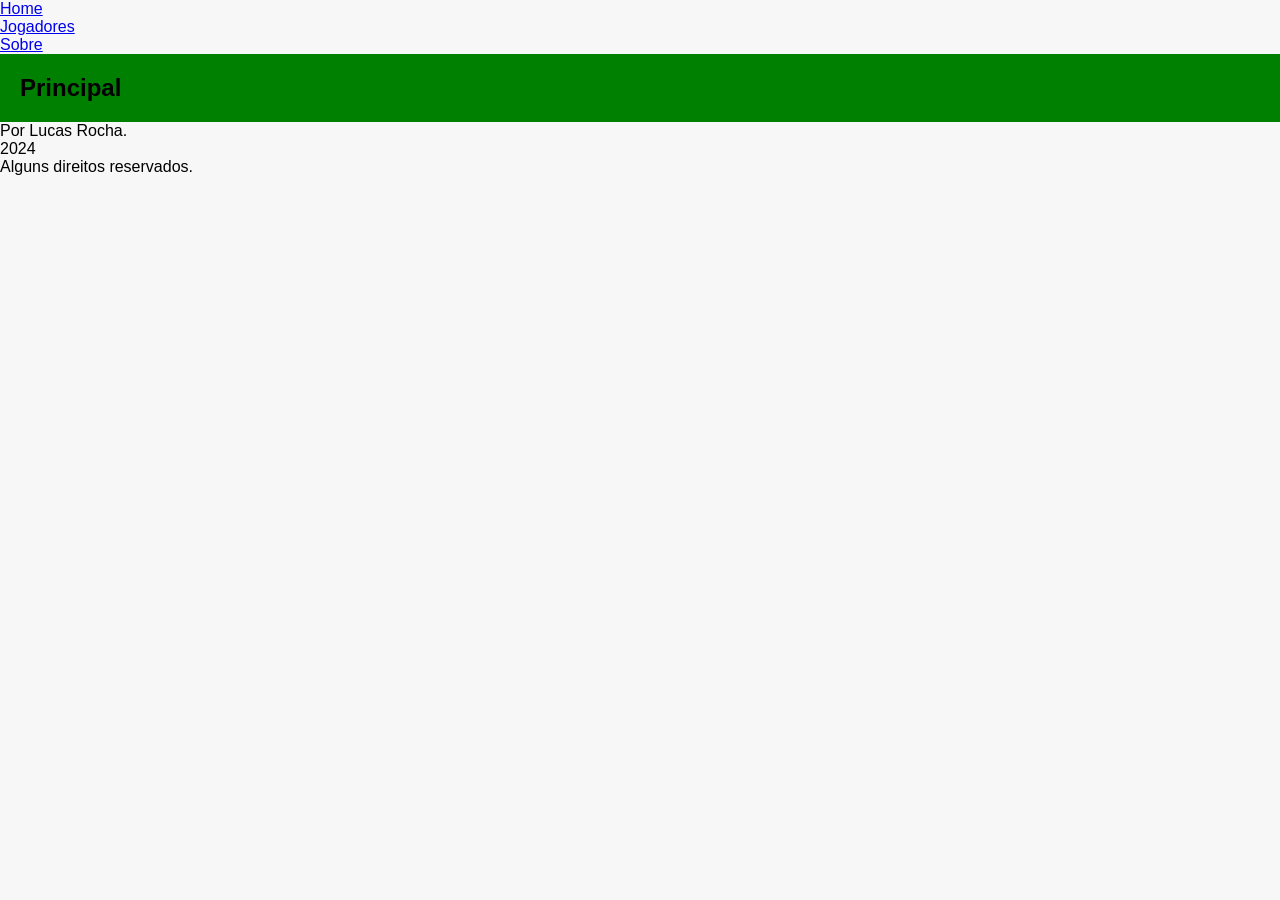
==== src/projetohtml/index.html @ d5876d03 "Add projeto em React" ====
<!DOCTYPE html>
<html lang="en">
<head>
    <meta charset="UTF-8">
    <meta name="viewport" content="width=device-width, initial-scale=1.0">
    <title>Fortaleza</title>
    <link rel="stylesheet" href="./css/style.css">
</head>
<body>
    <nav class="menu">
        <ul>
            <li><a href="/pages/home.html">Home</a></li>
            <li><a href="/pages/jogadores.html">Jogadores</a></li>
            <li><a href="/pages/sobre.html">Sobre</a></li>
        </ul>
    </nav>

    <section class="content">
        <h1>Principal</h1>
    </section>

    <footer class="copy">
        <div>
            <p>Por Lucas Rocha.</p>
            <p>2024</p>
            <p>Alguns direitos reservados.</p>
        </div>
    </footer>

    <script src="script.js"></script>
</body>
</html>
---- src/projetohtml/css/style.css ----
* {
    margin: 0px;
    padding: 0px;
    box-sizing: border-box;
    font-family: Arial, Helvetica, sans-serif;
}

body {
    background-color: #f7f7f7;
}

img {
    display: block;
    max-height: 100%;
    margin: auto;
}

.content {
    background-color: green;
    padding: 20px;
}

.img {
    background-color: yellow;
    width: 300px;
    height: 400px;
    margin: auto;
    max-height: 100%;
}

.info {
    background-color: #a45;
    padding: 20px;
}

.navigation {
    background-color: pink;
    display: flex;
    padding: 20px;
}
.navigation h2 {
    padding: 10px;
}

button {
    display: block;
    padding: 20px 20px;
    border: none;
    margin: auto;
    cursor: pointer;
    border-radius: 10px;
}
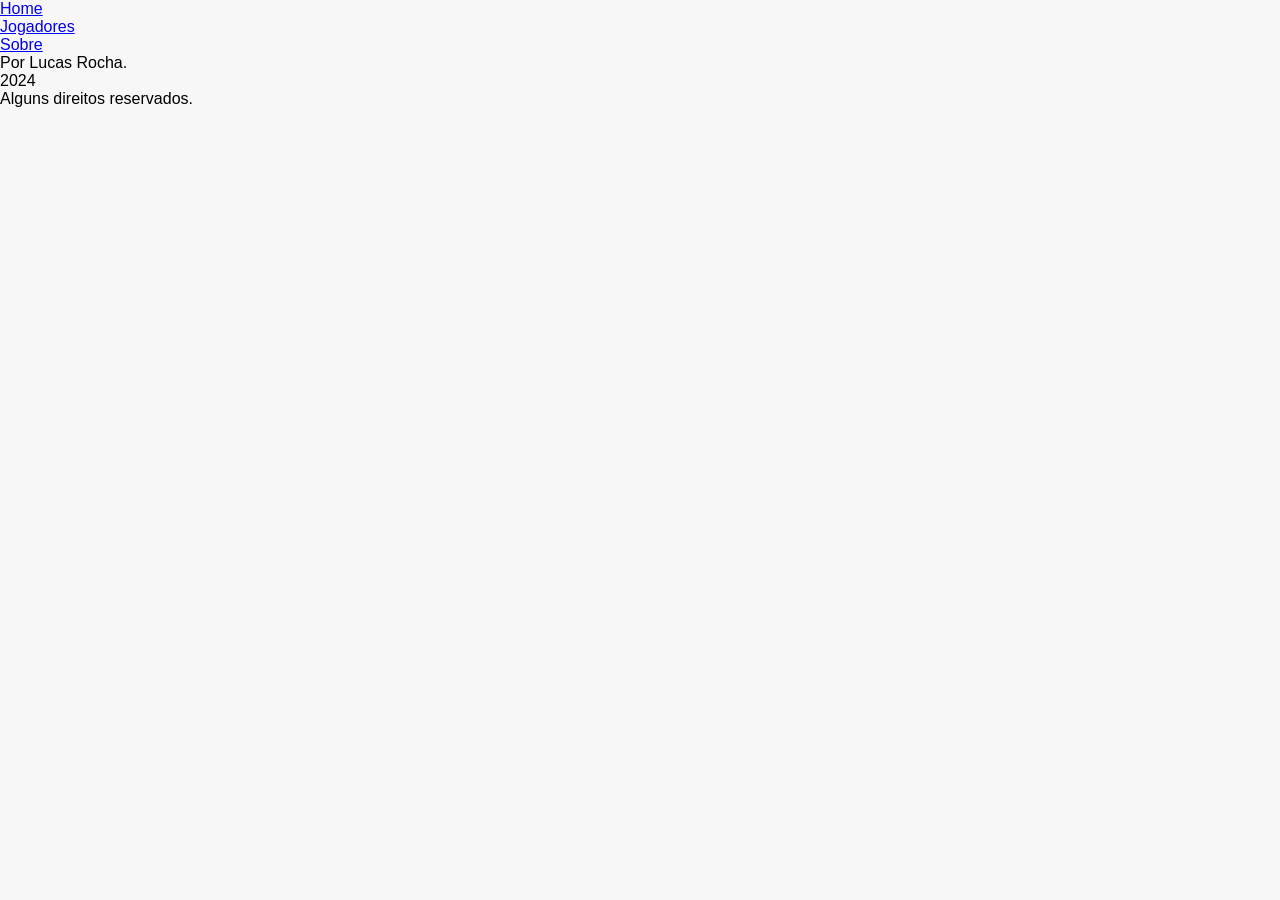
==== commit aa5dd75a: "Add react-router-dom" ====
--- a/src/projetohtml/index.html
+++ b/src/projetohtml/index.html
@@ -15,9 +15,7 @@
         </ul>
     </nav>
 
-    <section class="content">
-        <h1>Principal</h1>
-    </section>
+    
 
     <footer class="copy">
         <div>
